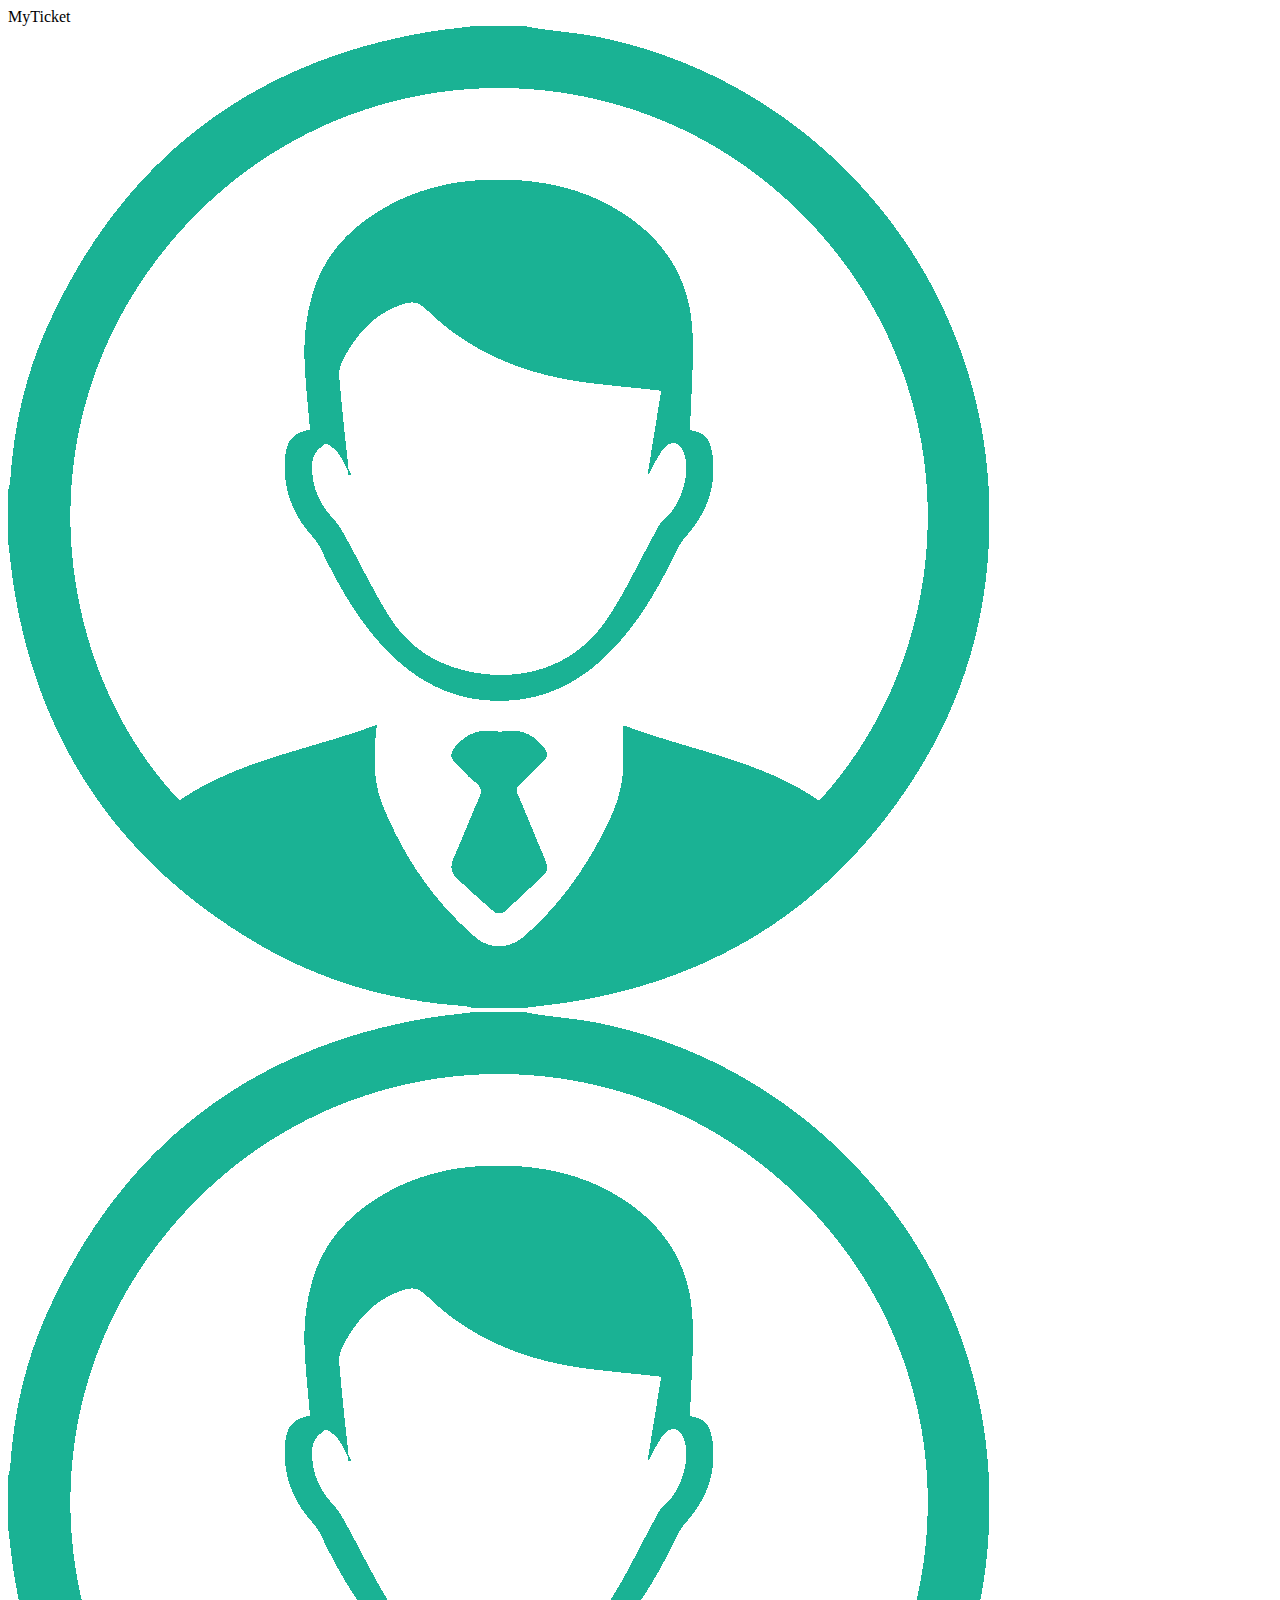
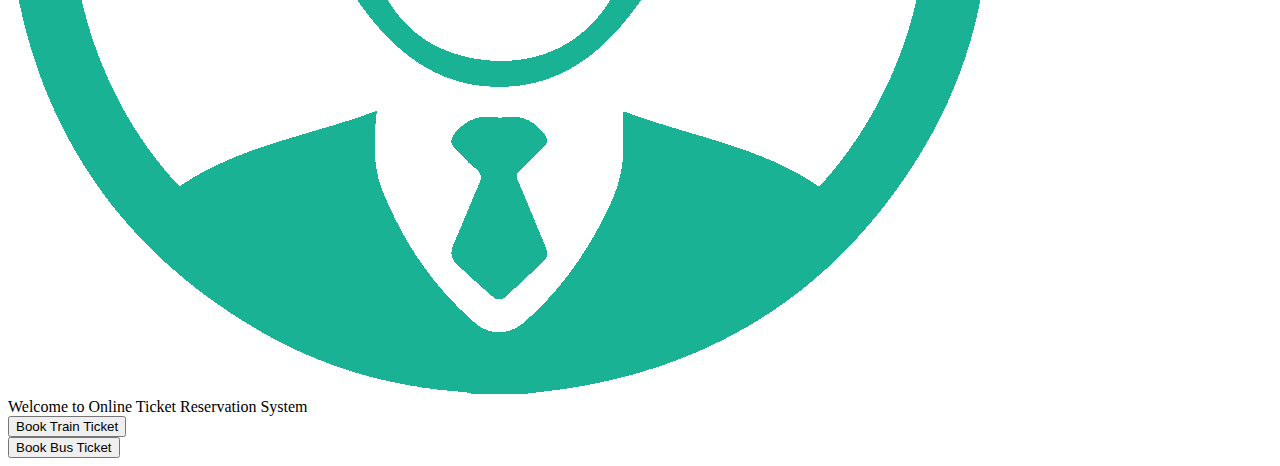
==== index.html @ e58a808b "Local Changes" ====
<!DOCTYPE html>
<html lang="en">
<head>
    <meta charset="UTF-8">
    <meta http-equiv="X-UA-Compatible" content="IE=edge">
    <meta name="viewport" content="width=device-width, initial-scale=1.0">
    <link rel="stylesheet" href="./style.css">
    <script src="./script.js"></script>
    <title>Cloud Project</title>
</head>
<body>
    <div class="div0">

        <span id="span1">MyTicket</span>
    </div>
    <div class="div1">
        <div class="Signin" onclick="SignInForm()">
            <img src="./Images/avatar.png" class="Img1">
        </div>
        <div class="Register" onclick="RegisterForm()">
            <img src="./Images/avatar.png" class="Img2">
        </div>
    </div>
    <span class="span3">Welcome to Online Ticket Reservation System </span>
    <div class="div2">
       <button onclick="newTab1()" class="span1">Book Train Ticket </button>
       <br>
       <button onclick="newTab2()" class="span2">Book Bus Ticket </button>

       </span>
    </div>
    </div>
    <script>


    </script>
</body>
</html>
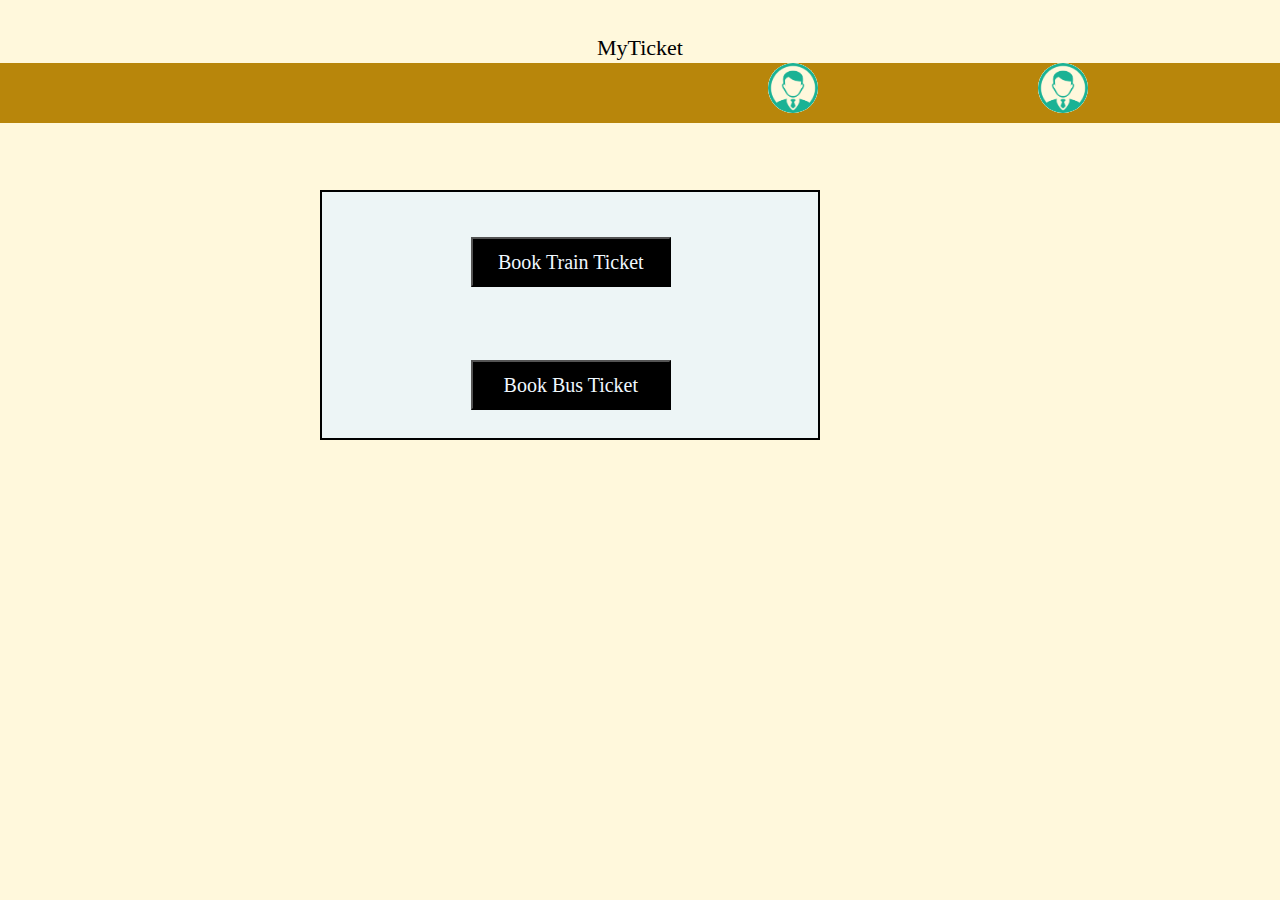
==== commit 3a1d9f5a: "local changes" ====
--- a/index.html
+++ b/index.html
@@ -21,7 +21,7 @@
             <img src="./Images/avatar.png" class="Img2">
         </div>
     </div>
-    <span class="span3">Welcome to Online Ticket Reservation System </span>
+    <marquee behavior="" direction="left"><span class="span3">Welcome to Online Ticket Reservation System </span></marquee>
     <div class="div2">
        <button onclick="newTab1()" class="span1">Book Train Ticket </button>
        <br>
--- a/style.css
+++ b/style.css
@@ -0,0 +1,102 @@
+*{
+    padding: 0px;
+    margin: 0px;
+    box-sizing: border-box;
+    background-color: cornsilk;
+
+}
+.div0 .span1{
+    font-size:24px;
+    font-weight: 500;
+    display: flex;
+    justify-content: center;
+    align-items: center;
+}
+.div1{
+    width: 100%;
+    height: 60px;
+    background-color: darkgoldenrod;
+    margin-top: 2px;
+}
+.span2{
+    font-family: Georgia, 'Times New Roman', Times, serif;
+    display: flex;
+    align-items: center;
+    justify-content: center;
+    margin-top: 25px;
+    font-size: 20px;
+    height: 50px;
+    width: 200px;
+    text-align: center;
+    margin-left: 30%;
+    color: aliceblue;
+    background-color: black;
+}
+.div2{
+    width: 500px;
+    height: 250px;
+    background-color: rgb(237, 245, 246);
+    margin-top: 30px;
+   margin-left: 25%;
+   border: 2px solid black;
+}
+.span1{
+    font-family: Georgia, 'Times New Roman', Times, serif;
+    display: flex;
+    align-items: center;
+    justify-content: center;
+    margin-top: 45px;
+    font-size: 20px;
+    height: 50px;
+    width: 200px;
+    margin-left: 30%;
+    color: aliceblue;
+    background-color: black;
+    margin-bottom: 30px;
+}
+#span1{
+    font-family: Georgia, 'Times New Roman', Times, serif;
+    display: flex;
+    align-items: center;
+    justify-content: center;
+    margin-top: 35px;
+    font-size: 22px;
+}
+.span3{
+    display: flex;
+    justify-content: center;
+    align-items: center;
+    padding-top: 10px;
+    font-size: 20px;
+}
+.Signin{
+  
+    height: 50px;
+    width: 50px;
+
+    float: right;
+    border-radius: 50%;
+    margin-right: 15%;
+}
+.Register{
+    height: 50px;
+    width: 50px;
+    
+border-radius: 50%;
+    margin-left:60%;
+   
+    
+}
+.Img1{
+    max-width: 100%;
+    max-height: 100%;
+    border-radius: 50%;
+}
+.Img2{
+    max-width: 100%;
+    max-height: 100%;
+    border-radius: 50%;
+}
+
+
+
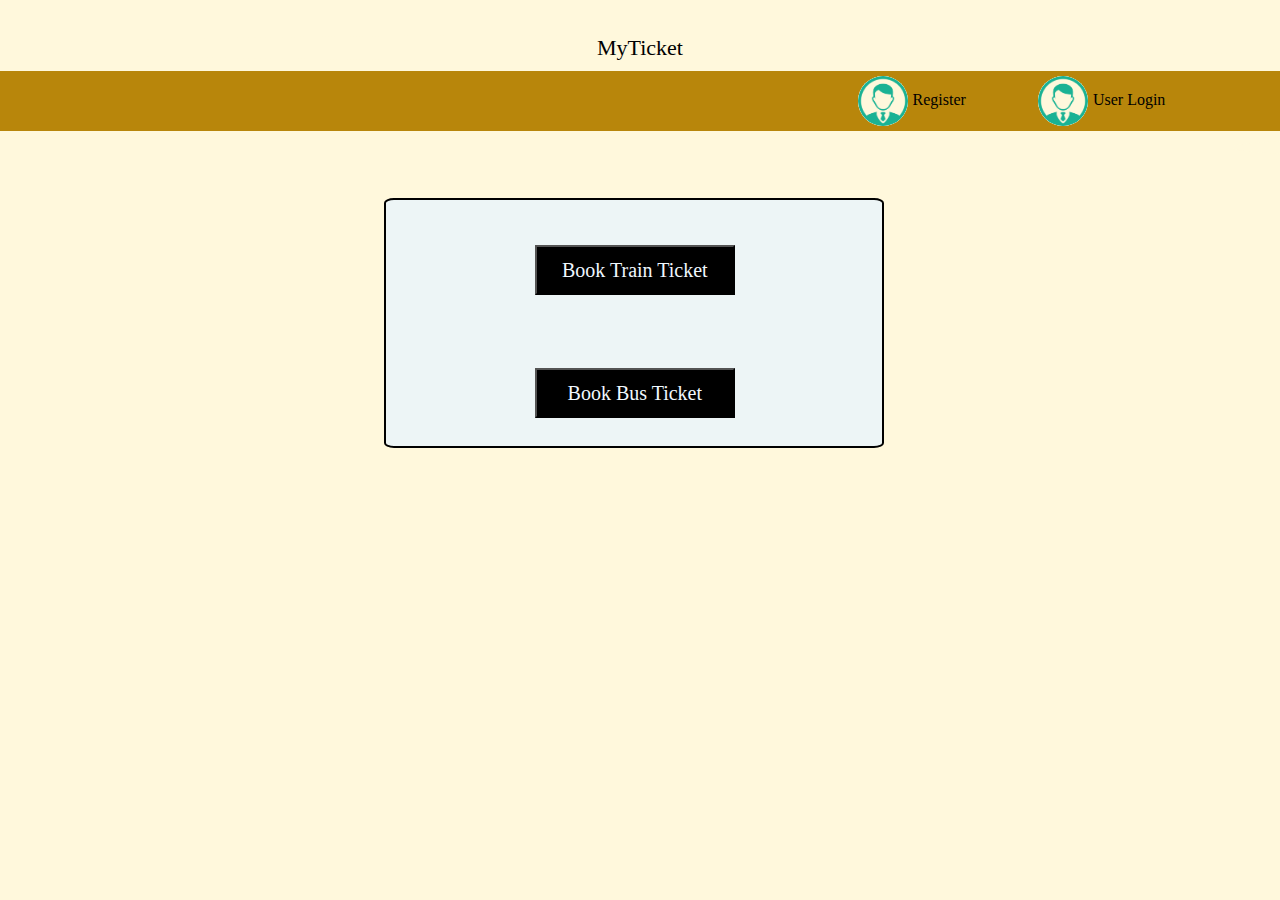
==== commit 824d5ff5: "Local Changes" ====
--- a/index.html
+++ b/index.html
@@ -16,9 +16,11 @@
     <div class="div1">
         <div class="Signin" onclick="SignInForm()">
             <img src="./Images/avatar.png" class="Img1">
+            <span class="ulogin">User Login</span>
         </div>
         <div class="Register" onclick="RegisterForm()">
             <img src="./Images/avatar.png" class="Img2">
+            <span class="uRegister">Register</span>
         </div>
     </div>
     <marquee behavior="" direction="left"><span class="span3">Welcome to Online Ticket Reservation System </span></marquee>
--- a/style.css
+++ b/style.css
@@ -5,12 +5,13 @@
     background-color: cornsilk;
 
 }
-.div0 .span1{
-    font-size:24px;
+.div0 #span1{
     font-weight: 500;
     display: flex;
     justify-content: center;
     align-items: center;
+    margin-bottom: 10px;
+    
 }
 .div1{
     width: 100%;
@@ -31,14 +32,17 @@
     margin-left: 30%;
     color: aliceblue;
     background-color: black;
+   
 }
 .div2{
     width: 500px;
     height: 250px;
     background-color: rgb(237, 245, 246);
     margin-top: 30px;
-   margin-left: 25%;
+   margin-left: 30%;
    border: 2px solid black;
+   border-radius: 2%;
+position:absolute;
 }
 .span1{
     font-family: Georgia, 'Times New Roman', Times, serif;
@@ -53,6 +57,7 @@
     color: aliceblue;
     background-color: black;
     margin-bottom: 30px;
+   
 }
 #span1{
     font-family: Georgia, 'Times New Roman', Times, serif;
@@ -61,6 +66,7 @@
     justify-content: center;
     margin-top: 35px;
     font-size: 22px;
+    border-radius: 50%;
 }
 .span3{
     display: flex;
@@ -68,35 +74,55 @@
     align-items: center;
     padding-top: 10px;
     font-size: 20px;
+    border-radius: 50%;
 }
 .Signin{
   
     height: 50px;
     width: 50px;
-
     float: right;
     border-radius: 50%;
     margin-right: 15%;
+    margin-top: 5px;
 }
 .Register{
     height: 50px;
     width: 50px;
-    
-border-radius: 50%;
-    margin-left:60%;
-   
+    border-radius: 50%;
+    margin-left:67%;
+    margin-top: 5px;
+   position: absolute;
     
 }
 .Img1{
     max-width: 100%;
     max-height: 100%;
     border-radius: 50%;
+   
 }
 .Img2{
     max-width: 100%;
     max-height: 100%;
     border-radius: 50%;
 }
+.ulogin{
+position: absolute;
+font-weight: 500;
+text-align: center;
+margin-top: 15px;
+margin-left: 5px;
+background-color:darkgoldenrod ;
+}
+.uRegister{
+position: absolute;
+font-weight: 500;
+text-align: center;
+margin-top: 15px;
+margin-left: 5px;
+background-color:darkgoldenrod ;
+
+}
 
 
 
+
